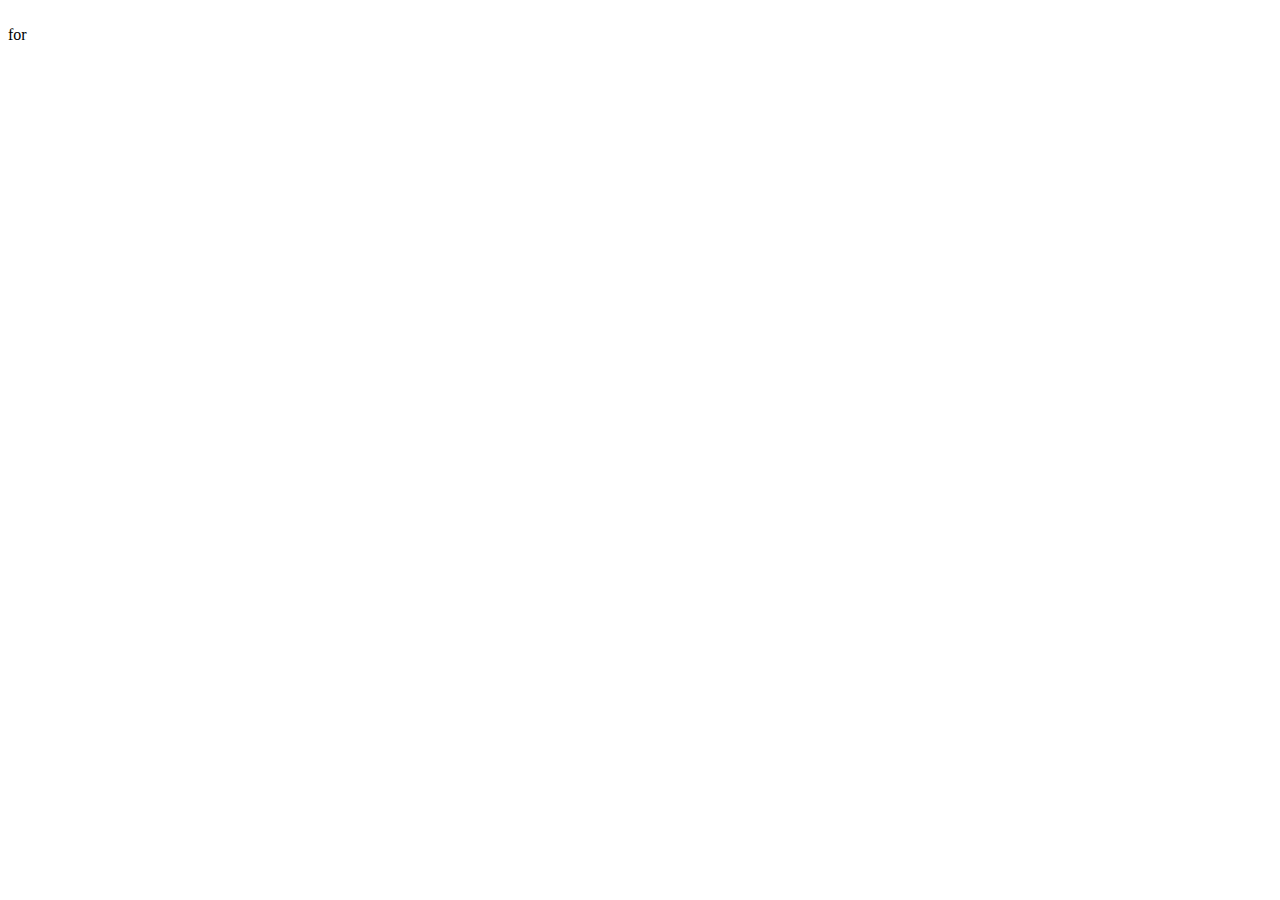
==== forms .html @ cbbe713b "A second commit for file name images_links.html that didn't go through on GitHub" ====
<!DOCTYPE html>
<html lang="en">
<head>
    <meta charset="UTF-8">
    <meta name="viewport" content="width=device-width, initial-scale=1.0">
    <title>forms</title>
</head>
<body>
    <form action="processing.php" method="post">
     <label></label>
     <br>
     <label> for</label>
    </form>
</body>
    

</html>
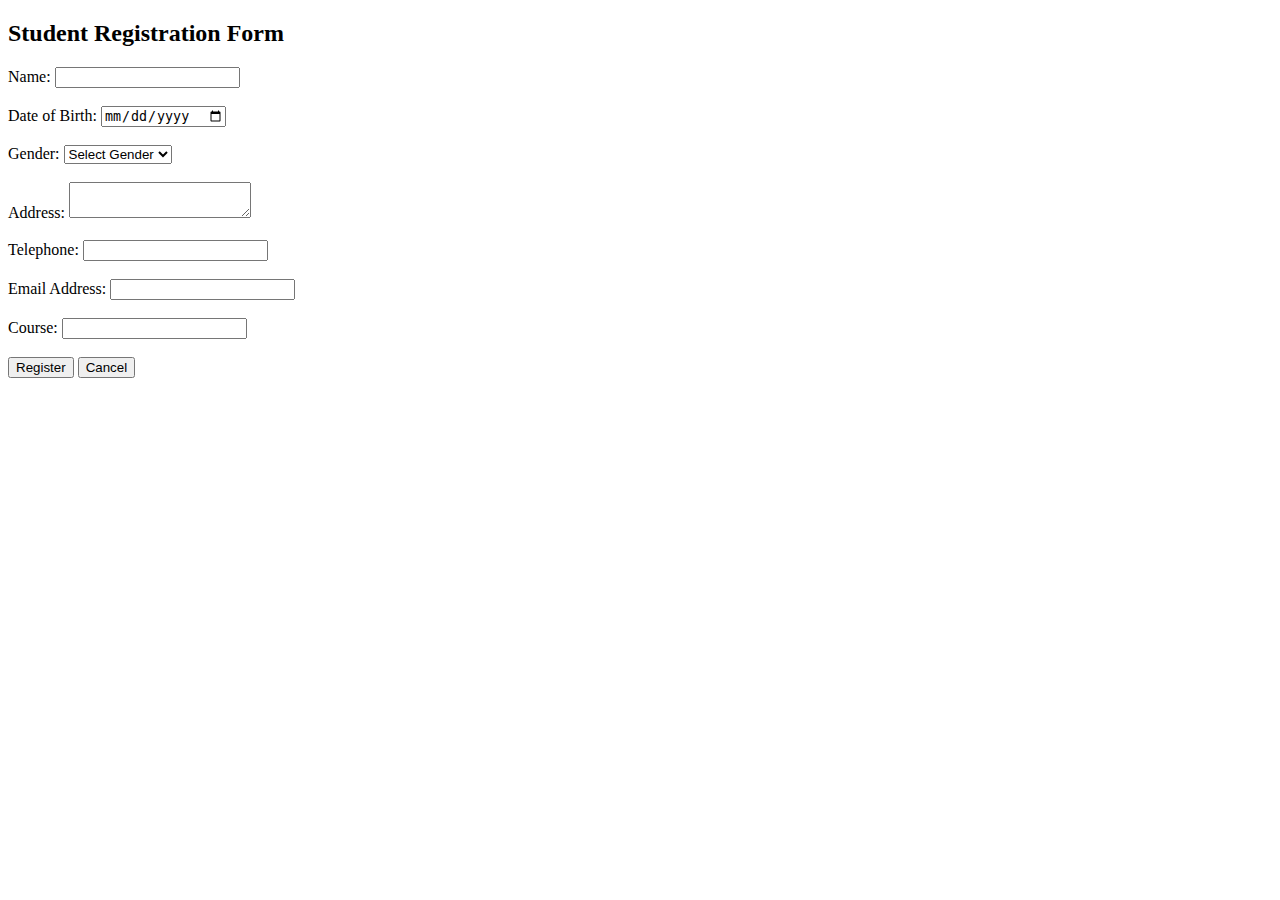
==== commit b72384dd: "Update forms.html" ====
--- a/forms .html
+++ b/forms .html
@@ -1,17 +1,44 @@
 <!DOCTYPE html>
 <html lang="en">
 <head>
-    <meta charset="UTF-8">
-    <meta name="viewport" content="width=device-width, initial-scale=1.0">
-    <title>forms</title>
+<meta charset="UTF-8">
+<meta name="viewport" content="width=device-width, initial-scale=1.0">
+<title>Student Registration Form</title>
 </head>
 <body>
-    <form action="processing.php" method="post">
-     <label></label>
-     <br>
-     <label> for</label>
-    </form>
+
+<h2>Student Registration Form</h2>
+
+<form action="#" method="post">
+    <label for="name">Name:</label>
+    <input type="text" id="name" name="name" required><br><br>
+    
+    <label for="dob">Date of Birth:</label>
+    <input type="date" id="dob" name="dob" required><br><br>
+    
+    <label for="gender">Gender:</label>
+    <select id="gender" name="gender" required>
+        <option value="">Select Gender</option>
+        <option value="male">Male</option>
+        <option value="female">Female</option>
+        <option value="other">Other</option>
+    </select><br><br>
+    
+    <label for="address">Address:</label>
+    <textarea id="address" name="address" required></textarea><br><br>
+    
+    <label for="telephone">Telephone:</label>
+    <input type="tel" id="telephone" name="telephone" required><br><br>
+    
+    <label for="email">Email Address:</label>
+    <input type="email" id="email" name="email" required><br><br>
+    
+    <label for="course">Course:</label>
+    <input type="text" id="course" name="course" required><br><br>
+    
+    <button type="submit">Register</button>
+    <button type="button" onclick="window.location.href='#'">Cancel</button>
+</form>
+
 </body>
-    
-
-</html>+</html>
